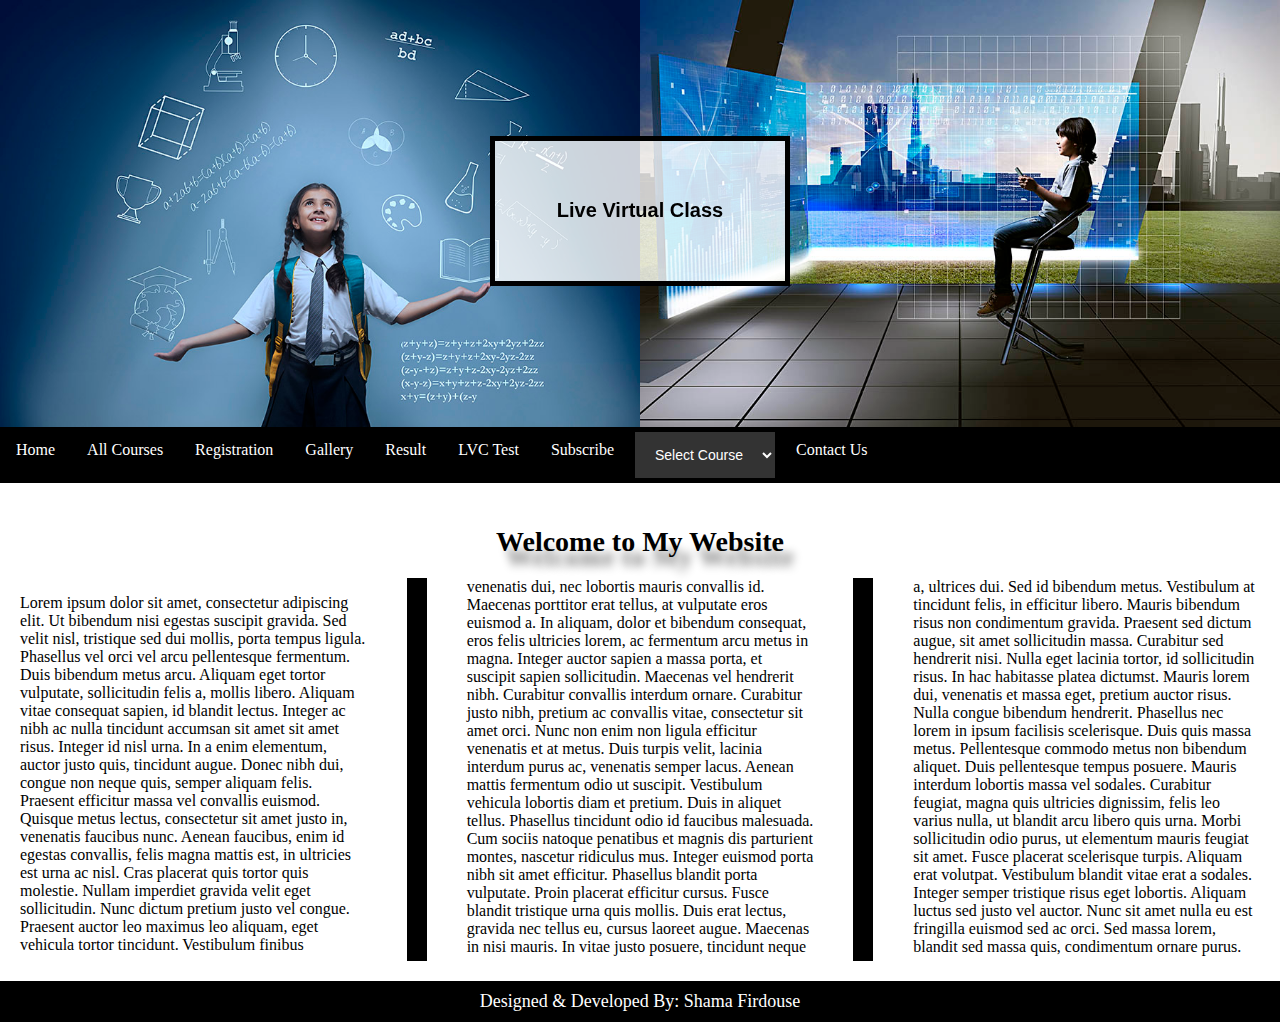
==== index.html @ 70a7c7f2 "first commit" ====
<!DOCTYPE html>
<html lang="en">

<head>
  <meta charset="UTF-8">
  <meta name="viewport" content="width=device-width, initial-scale=1.0">
  <link rel="stylesheet" href="./css/style.css">
  <title>Home Page</title>

  <style>
    /* Content Section */
    .content {
      padding: 20px;
    }

    .content-heading {
      text-align: center;
      font-size: 28px;
      font-weight: bold;
      margin-bottom: 20px;
      text-shadow: 10px 15px 10px gray;
    }

    .article-section {
      column-count: 3;
      column-gap: 100px;
      width: 100%;
      column-rule: 20px solid black;
    }
  </style>

  <script>
    function new_win() {
      window.open("inst.html", "mywin", "width=500,height=500,screenX=50,left=50,screenY=50,top=50,status=yes,menubar=yes");
    }

    function win() {
      var course = document.getElementById("drop").value;
      var courseDetails = {};

      if (course === "mean") {
        courseDetails = {
          title: "MEAN Stack",
          duration: "30 Days",
          fees: "$200"
        };
      } else if (course === "mern") {
        courseDetails = {
          title: "MERN Stack",
          duration: "2 weeks",
          fees: "$250"
        };
      } else if (course === "mevn") {
        courseDetails = {
          title: "MEVN Stack",
          duration: "28 Days",
          fees: "$300"
        };
      }

      var myWindow = window.open("", course, "width=500,height=500,left=350,top=100");
      myWindow.document.write(
        "<h2>" + courseDetails.title + "</h2>" +
        "<table>" +
        "<tr>" +
        "<td>Duration:</td>" +
        "<td>" + courseDetails.duration + "</td>" +
        "</tr>" +
        "<tr>" +
        "<td>Fees:</td>" +
        "<td>" + courseDetails.fees + "</td>" +
        "</tr>" +
        "</table>"
      );
    }
  </script>

</head>

<body onload="new_win()">
  <div class="carousel-container">
    <div class="carousel-slides">
      <img class="carousel-slide" src="./images/3.jpg" alt="Slide 1">
      <img class="carousel-slide" src="./images/2.jpg" alt="Slide 2">
      <img class="carousel-slide" src="./images/4.jpg" alt="Slide 3">
    </div>
    <div class="header-canvas">
      <canvas id="canvas"></canvas>
    </div>
  </div>

  <div class="navbar">
    <a href="index.html">Home</a>
    <a href="course.html">All Courses</a>
    <a href="register.html">Registration</a>
    <a href="gallery.html">Gallery</a>
    <a href="result.html">Result</a>
    <a href="test.html">LVC Test</a>
    <a href="subscribe.html" id="subscriptionButton">Subscribe</a>
    <div class="dropdown">
      <select id="drop" onchange="win()">
        <option value="">Select Course</option>
        <option value="mean">MEAN Stack</option>
        <option value="mern">MERN Stack</option>
        <option value="mevn">MEVN Stack</option>
      </select>
    </div>
    <a href="contact.html">Contact Us</a>
  </div>

  <div class="content">
    <h2 class="content-heading">Welcome to My Website</h2>
    <div class="article-section">
      <p>
        Lorem ipsum dolor sit amet, consectetur adipiscing elit. Ut bibendum nisi egestas suscipit gravida. Sed velit
        nisl, tristique sed dui mollis, porta tempus ligula. Phasellus vel orci vel arcu pellentesque fermentum. Duis
        bibendum metus arcu. Aliquam eget tortor vulputate, sollicitudin felis a, mollis libero. Aliquam vitae consequat
        sapien, id blandit lectus. Integer ac nibh ac nulla tincidunt accumsan sit amet sit amet risus. Integer id nisl
        urna. In a enim elementum, auctor justo quis, tincidunt augue. Donec nibh dui, congue non neque quis, semper
        aliquam felis. Praesent efficitur massa vel convallis euismod. Quisque metus lectus, consectetur sit amet justo
        in, venenatis faucibus nunc. Aenean faucibus, enim id egestas convallis, felis magna mattis est, in ultricies
        est urna ac nisl.

        Cras placerat quis tortor quis molestie. Nullam imperdiet gravida velit eget sollicitudin. Nunc dictum pretium
        justo vel congue. Praesent auctor leo maximus leo aliquam, eget vehicula tortor tincidunt. Vestibulum finibus
        venenatis dui, nec lobortis mauris convallis id. Maecenas porttitor erat tellus, at vulputate eros euismod a. In
        aliquam, dolor et bibendum consequat, eros felis ultricies lorem, ac fermentum arcu metus in magna. Integer
        auctor sapien a massa porta, et suscipit sapien sollicitudin. Maecenas vel hendrerit nibh. Curabitur convallis
        interdum ornare. Curabitur justo nibh, pretium ac convallis vitae, consectetur sit amet orci. Nunc non enim non
        ligula efficitur venenatis et at metus. Duis turpis velit, lacinia interdum purus ac, venenatis semper lacus.
        Aenean mattis fermentum odio ut suscipit.

        Vestibulum vehicula lobortis diam et pretium. Duis in aliquet tellus. Phasellus tincidunt odio id faucibus
        malesuada. Cum sociis natoque penatibus et magnis dis parturient montes, nascetur ridiculus mus. Integer euismod
        porta nibh sit amet efficitur. Phasellus blandit porta vulputate. Proin placerat efficitur cursus. Fusce blandit
        tristique urna quis mollis. Duis erat lectus, gravida nec tellus eu, cursus laoreet augue. Maecenas in nisi
        mauris. In vitae justo posuere, tincidunt neque a, ultrices dui. Sed id bibendum metus. Vestibulum at tincidunt
        felis, in efficitur libero.

        Mauris bibendum risus non condimentum gravida. Praesent sed dictum augue, sit amet sollicitudin massa. Curabitur
        sed hendrerit nisi. Nulla eget lacinia tortor, id sollicitudin risus. In hac habitasse platea dictumst. Mauris
        lorem dui, venenatis et massa eget, pretium auctor risus. Nulla congue bibendum hendrerit. Phasellus nec lorem
        in ipsum facilisis scelerisque. Duis quis massa metus. Pellentesque commodo metus non bibendum aliquet. Duis
        pellentesque tempus posuere. Mauris interdum lobortis massa vel sodales.

        Curabitur feugiat, magna quis ultricies dignissim, felis leo varius nulla, ut blandit arcu libero quis urna.
        Morbi sollicitudin odio purus, ut elementum mauris feugiat sit amet. Fusce placerat scelerisque turpis. Aliquam
        erat volutpat. Vestibulum blandit vitae erat a sodales. Integer semper tristique risus eget lobortis. Aliquam
        luctus sed justo vel auctor. Nunc sit amet nulla eu est fringilla euismod sed ac orci. Sed massa lorem, blandit
        sed massa quis, condimentum ornare purus.
      </p>
    </div>
  </div>

  <div>
    
  </div>

  <div class="footer">
    Designed & Developed By: Shama Firdouse
  </div>

  <script src="./js/index.js"></script>

</body>
</html>
---- css/style.css ----
body {
  margin: 0;
  padding: 0;
  font-family: Georgia, "Times New Roman", Times, serif;
}

/* Header Section */
.header {
  position: relative;
  height: 100%;
  overflow: auto;
}
.header img {
  width: 100%;
  height: 100%;
  object-fit: cover;
}
.header-canvas {
  position: absolute;
  top: 50%;
  left: 50%;
  transform: translate(-50%, -50%);
}

/* Image Carousel */
.carousel-container {
  position: relative;
  height: 100%;
  overflow: hidden;
}
.carousel-slides {
  display: flex;
  width: 50%; /* Three times the number of images */
  animation: slide 10s infinite linear; /* Adjust timing as needed */
}
.carousel-slide {
  flex: 1;
  width: 100%;
  height: 100%;
  object-fit: cover;
}

@keyframes slide {
  0%,
  100% {
    transform: translateX(0);
  }
  33.33% {
    transform: translateX(0);
  }
  66.67% {
    transform: translateX(-100%);
  }
}

/* Navigation Bar */
.navbar {
  background-color:black;
  overflow: hidden;
}
.navbar a {
  float: left;
  display: block;
  color: white;
  text-align: center;
  padding: 14px 16px;
  text-decoration: none;
}

/* The dropdown container */
.dropdown {
  margin: 5px 5px; /* Added margin for spacing */
  float: left;
}

/* Style for the dropdown select */
.dropdown select {
  background-color: #333;
  float: left;
  display: block;
  color: white;
  border: none;
  padding: 14px 16px;
  font-size: 14px;
  cursor: pointer;
  text-decoration: none;
}

/* Footer Section */
.footer {
  padding: 10px;
  background-color:black;
  color: white;
  font-size: large;
  text-align: center;
}
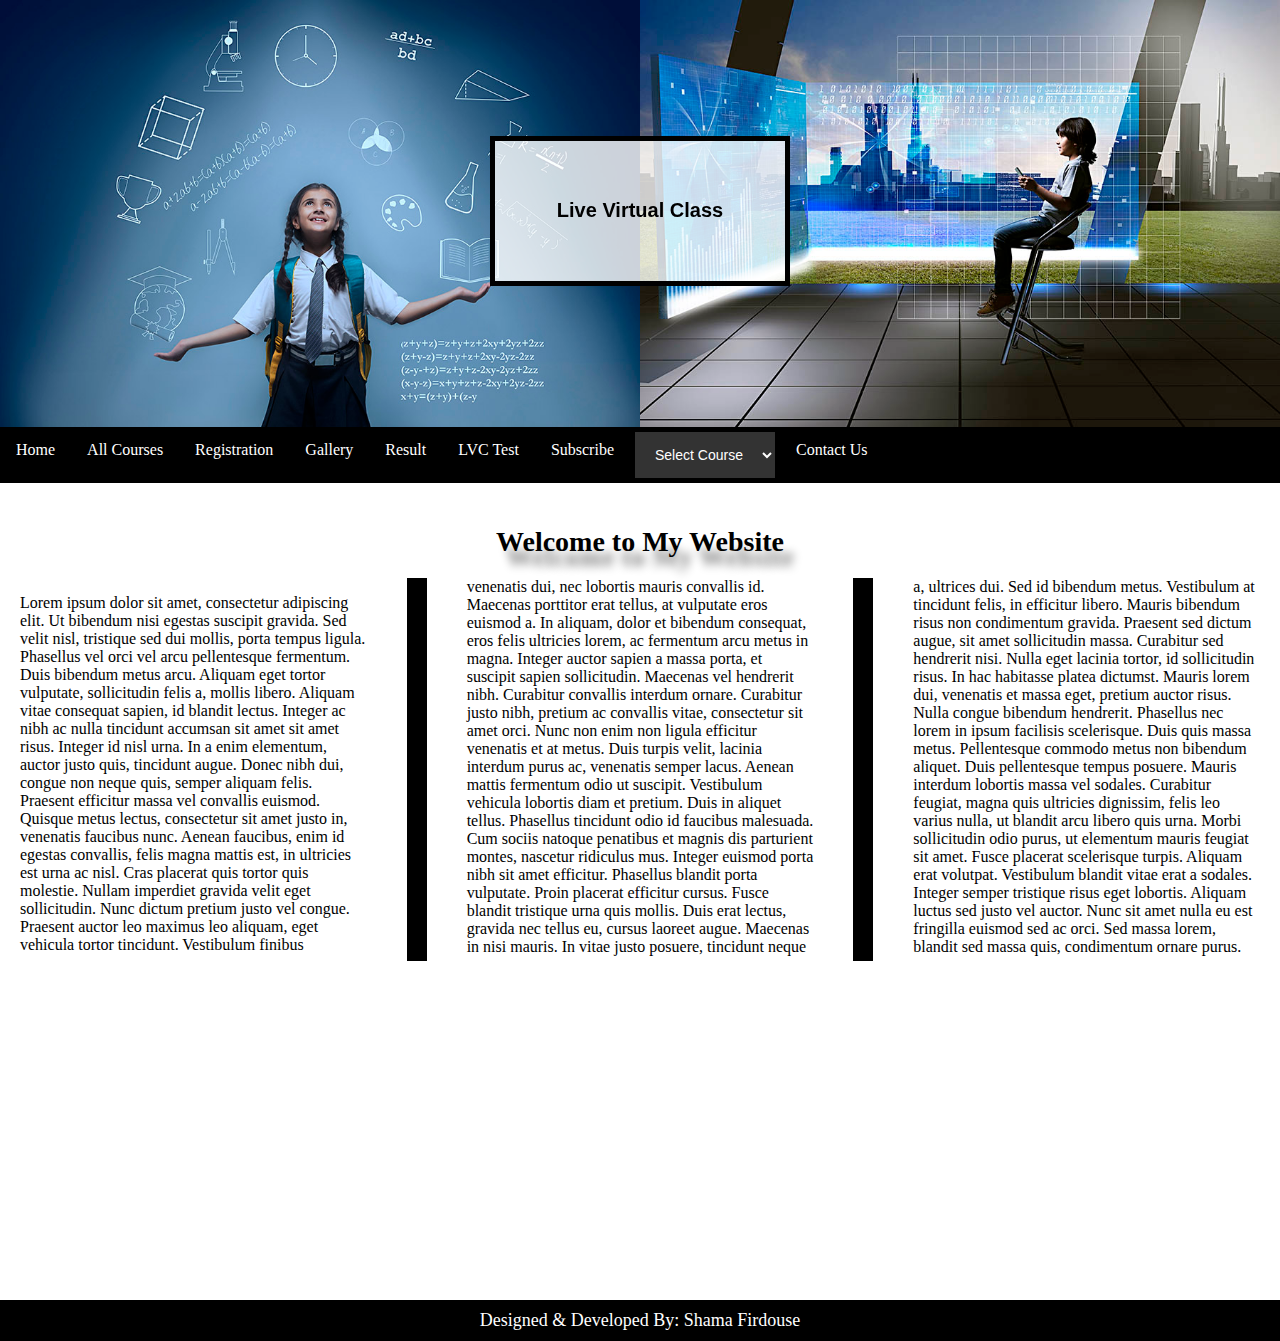
==== commit dcdc0cc1: "Updated Code" ====
--- a/index.html
+++ b/index.html
@@ -152,8 +152,13 @@
     </div>
   </div>
 
-  <div>
-    
+  <div style="text-align: center;">
+    <iframe 
+    width="560" height="315" 
+    src="https://www.youtube.com/embed/7W3KaQZskK4?si=_8NhJF2P94QVBWwM" 
+    title="YouTube video player" frameborder="0" 
+    allow="accelerometer; autoplay; clipboard-write; encrypted-media; gyroscope; picture-in-picture; web-share" 
+    allowfullscreen></iframe>
   </div>
 
   <div class="footer">
